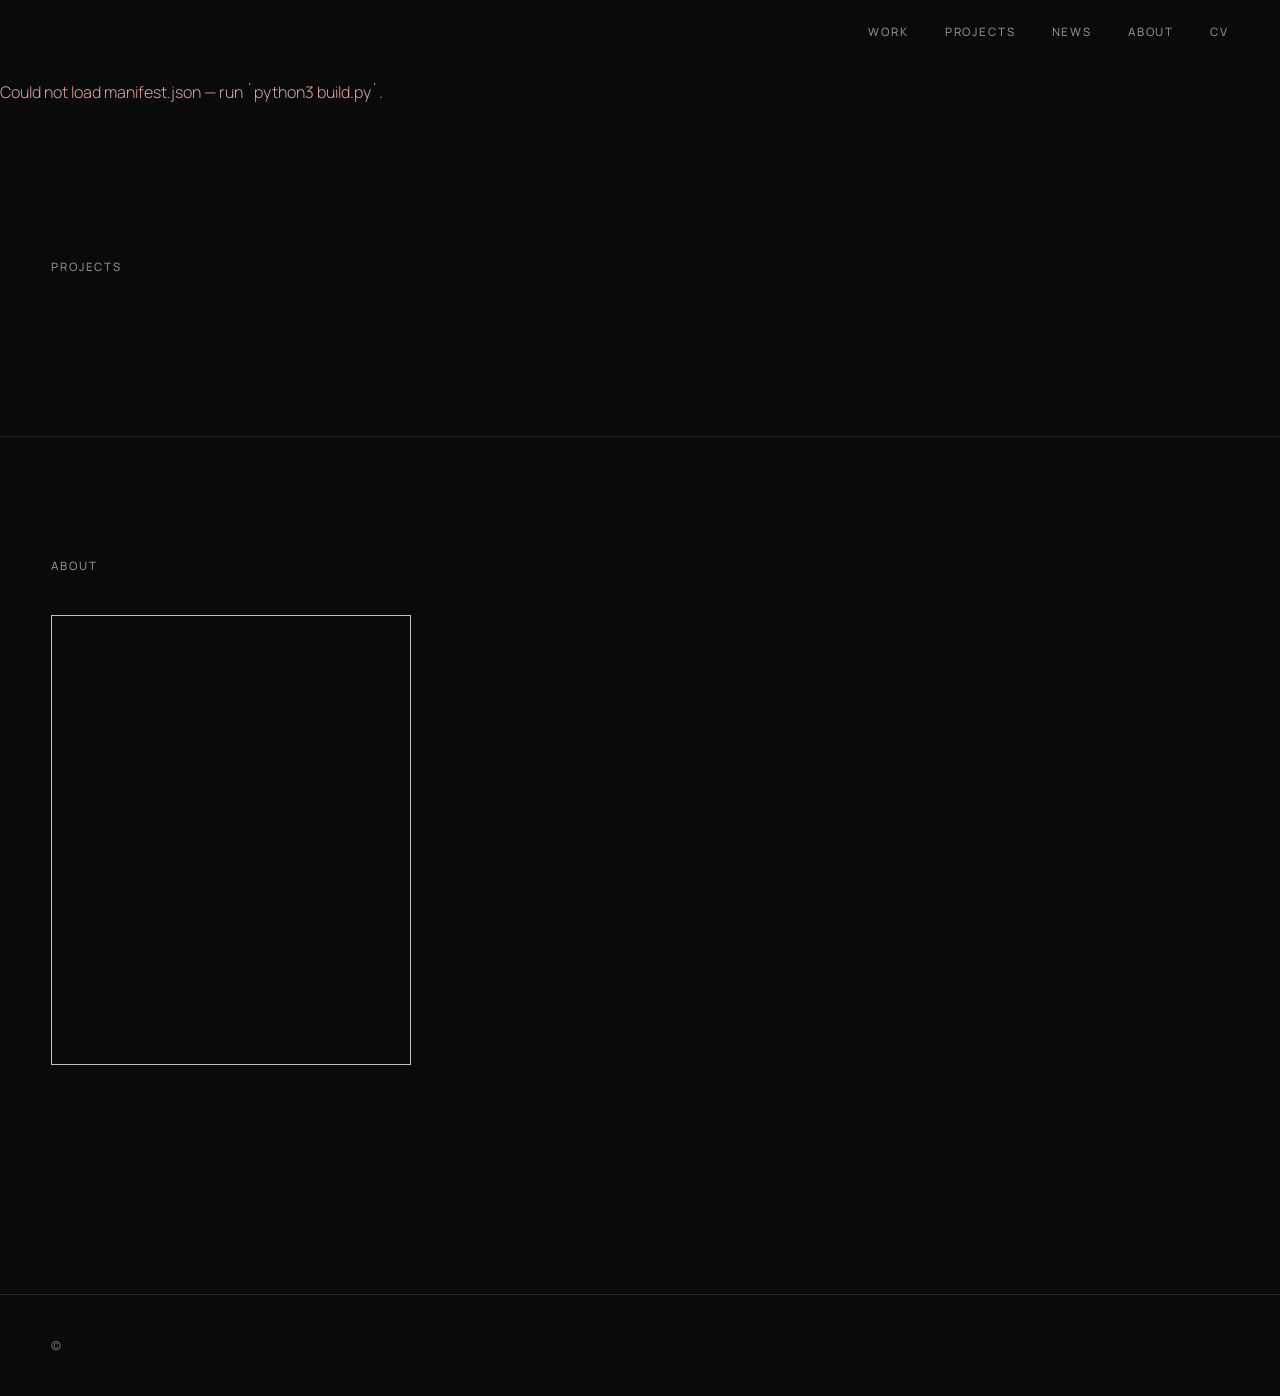
==== index.html @ cb1d9917 "first commit" ====
<!doctype html>
<html lang="en">
<head>
  <meta charset="utf-8">
  <meta name="viewport" content="width=device-width, initial-scale=1">
  <title>Portfolio</title>
  <link rel="preconnect" href="https://fonts.googleapis.com">
  <link rel="preconnect" href="https://fonts.gstatic.com" crossorigin>
  <link href="https://fonts.googleapis.com/css2?family=Manrope:wght@300;400;500;600&display=swap" rel="stylesheet">
  <link rel="stylesheet" href="assets/style.css">
</head>
<body data-page="home">
  <header class="site-header">
    <a class="brand" href="./" data-site-name></a>
    <nav>
      <a href="#work">Work</a>
      <a href="#projects">Projects</a>
      <a href="#news">News</a>
      <a href="#about">About</a>
      <a href="cv.html">CV</a>
    </nav>
  </header>

  <main>
    <section id="work" class="hero">
      <div class="carousel" id="overview"></div>
    </section>

    <section id="projects" class="section">
      <h2 class="section-title">Projects</h2>
      <div class="project-grid" id="project-grid"></div>
    </section>

    <section id="news" class="section news" hidden>
      <h2 class="section-title">News</h2>
      <ul class="news-list" id="news-list"></ul>
    </section>

    <section id="about" class="section about">
      <h2 class="section-title">About</h2>
      <div class="about-body">
        <img class="portrait" id="portrait" alt="" hidden>
        <div>
          <h3 class="about-name" data-site-name></h3>
          <p class="about-tagline" data-site-tagline></p>
          <div class="bio" id="bio"></div>
          <ul class="contact" id="contact"></ul>
        </div>
      </div>
    </section>
  </main>

  <footer class="site-footer">© <span id="year"></span> <span data-site-name></span></footer>
  <script src="assets/app.js"></script>
</body>
</html>
---- assets/style.css ----
:root {
  --bg: #0a0a0a;
  --surface: #141414;
  --line: #262626;
  --text: #ededed;
  --muted: #8a8a8a;
  --gutter: clamp(16px, 4vw, 56px);
  --header-h: 64px;
  color-scheme: dark;
}

* { box-sizing: border-box; }

html { scroll-behavior: smooth; scroll-padding-top: var(--header-h); }

body {
  margin: 0;
  background: var(--bg);
  color: var(--text);
  font-family: "Manrope", system-ui, -apple-system, sans-serif;
  font-weight: 300;
  line-height: 1.6;
  -webkit-font-smoothing: antialiased;
}
body.no-scroll { overflow: hidden; }

a { color: inherit; text-decoration: none; }
img { display: block; max-width: 100%; }
figure { margin: 0; }

/* Header */
.site-header {
  position: sticky;
  top: 0;
  z-index: 10;
  height: var(--header-h);
  display: flex;
  align-items: center;
  justify-content: space-between;
  gap: 16px;
  padding: 0 var(--gutter);
  background: rgba(10, 10, 10, 0.8);
  backdrop-filter: blur(12px);
  -webkit-backdrop-filter: blur(12px);
}
.brand { font-weight: 500; letter-spacing: 0.02em; white-space: nowrap; overflow: hidden; text-overflow: ellipsis; }
.site-header nav { display: flex; gap: clamp(16px, 3vw, 36px); }
.site-header nav a,
.section-title,
.back,
.carousel-counter,
.project-count,
.slide-project {
  font-size: 0.72rem;
  font-weight: 500;
  letter-spacing: 0.16em;
  text-transform: uppercase;
  color: var(--muted);
}
.site-header nav a { transition: color 0.2s; }
.site-header nav a:hover { color: var(--text); }

/* Sections */
.section { padding: clamp(56px, 10vw, 120px) var(--gutter); }
.section-title { margin: 0 0 40px; }

/* Carousel */
.carousel { position: relative; }
.carousel-track {
  display: flex;
  overflow-x: auto;
  scroll-snap-type: x mandatory;
  scrollbar-width: none;
  overscroll-behavior-x: contain;
}
.carousel-track::-webkit-scrollbar { display: none; }
.slide {
  flex: 0 0 100%;
  scroll-snap-align: center;
  scroll-snap-stop: always;
  display: flex;
  flex-direction: column;
  align-items: center;
  justify-content: center;
  padding: 0 var(--gutter);
}
.slide img { object-fit: contain; width: auto; height: auto; }
.slide figcaption {
  display: flex;
  flex-wrap: wrap;
  justify-content: center;
  gap: 6px 20px;
  min-height: 3em;
  padding-top: 16px;
  text-align: center;
  font-size: 0.9rem;
  color: var(--muted);
  white-space: pre-line;
  max-width: 60ch;
}
.slide-project { transition: color 0.2s; }
.slide-project:hover { color: var(--text); }

.carousel-btn {
  position: absolute;
  top: 45%;
  transform: translateY(-50%);
  width: 48px;
  height: 48px;
  border: 0;
  border-radius: 50%;
  background: transparent;
  color: var(--text);
  font: 300 2rem/1 "Manrope", sans-serif;
  cursor: pointer;
  opacity: 0.6;
  transition: opacity 0.2s, background 0.2s;
}
.carousel-btn:hover { opacity: 1; background: rgba(255, 255, 255, 0.06); }
.carousel-btn:disabled { opacity: 0; pointer-events: none; }
.carousel-btn.prev { left: 4px; }
.carousel-btn.next { right: 4px; }
.carousel-counter { position: absolute; right: var(--gutter); bottom: 0; }

.hero { padding-top: 16px; }
.hero .slide { height: calc(100svh - var(--header-h) - 24px); }
.hero .slide img { max-height: calc(100svh - var(--header-h) - 120px); }

/* Project grid */
.project-grid {
  display: grid;
  grid-template-columns: repeat(auto-fill, minmax(min(100%, 300px), 1fr));
  gap: 40px 24px;
}
.project-card img {
  width: 100%;
  aspect-ratio: 4 / 5;
  object-fit: cover;
  background: var(--surface);
  filter: grayscale(0.25) brightness(0.85);
  transition: filter 0.4s;
}
.project-card:hover img { filter: none; }
.project-meta { display: flex; justify-content: space-between; align-items: baseline; gap: 12px; padding-top: 14px; }
.project-name { font-weight: 400; font-size: 1.05rem; }

/* News */
.news { border-top: 1px solid var(--line); }
.news[hidden] { display: none; }
.news-list { list-style: none; margin: 0; padding: 0; max-width: 1100px; }
.news-item {
  display: grid;
  grid-template-columns: 14ch 1fr auto;
  gap: 4px 32px;
  align-items: baseline;
  padding: 20px 0;
  border-bottom: 1px solid var(--line);
  transition: padding-left 0.3s;
}
.news-list li:first-child .news-item { border-top: 1px solid var(--line); }
.news-item:hover { padding-left: 8px; }
.news-date, .news-source { color: var(--muted); font-size: 0.9rem; }
.news-title { font-size: 1.1rem; font-weight: 400; }
.news-summary { grid-column: 2 / 3; max-width: 62ch; margin-top: 6px; color: var(--muted); font-size: 0.95rem; }
.news-title::after { content: " ↗"; color: var(--muted); transition: color 0.2s; }
.news-item:hover .news-title::after { color: var(--text); }
@media (max-width: 720px) {
  .news-item { grid-template-columns: 1fr; }
  .news-summary { grid-column: auto; }
  .news-item:hover { padding-left: 0; }
}
@media (max-width: 480px) {
  .brand { flex-shrink: 0; }
  .site-header nav { gap: 12px; }
  .site-header nav a { font-size: 0.64rem; letter-spacing: 0.08em; }
}

/* About */
.about { border-top: 1px solid var(--line); }
.about-body {
  display: grid;
  grid-template-columns: minmax(0, 360px) minmax(0, 1fr);
  gap: clamp(32px, 6vw, 88px);
  align-items: start;
}
.portrait { width: 100%; aspect-ratio: 4 / 5; object-fit: cover; }
.portrait[hidden] + div { grid-column: 1 / -1; }
.about-name { margin: 0; font-size: clamp(1.8rem, 4vw, 2.8rem); font-weight: 300; letter-spacing: -0.01em; line-height: 1.15; }
.about-tagline { margin: 8px 0 32px; color: var(--muted); }
.bio { max-width: 62ch; font-size: 1.05rem; }
.bio p { margin: 0 0 1.1em; }
.contact { list-style: none; margin: 32px 0 0; padding: 0; display: flex; flex-wrap: wrap; gap: 8px 28px; }
.contact a { border-bottom: 1px solid var(--line); transition: border-color 0.2s; }
.contact a:hover { border-color: var(--text); }

@media (max-width: 720px) {
  .about-body { grid-template-columns: 1fr; }
  .portrait { max-width: 360px; }
  .carousel-btn { display: none; } /* swipe on touch */
  .hero .slide { height: auto; }
  .hero .slide img { max-height: 70svh; }
}

/* Project page */
.back { display: inline-block; margin-bottom: 32px; transition: color 0.2s; }
.back:hover { color: var(--text); }
.project-title { margin: 0 0 20px; font-size: clamp(2rem, 6vw, 4rem); font-weight: 300; letter-spacing: -0.02em; line-height: 1.1; }
.project-description { max-width: 62ch; color: var(--muted); margin-bottom: 56px; }
.project-description p { margin: 0 0 1em; }

.gallery { columns: 3 300px; column-gap: 24px; }
.gallery-item { break-inside: avoid; margin-bottom: 32px; }
.gallery-item img { width: 100%; cursor: zoom-in; background: var(--surface); }
.gallery-item figcaption { padding-top: 10px; font-size: 0.85rem; color: var(--muted); white-space: pre-line; }

/* CV */
.site-header nav a[aria-current="page"] { color: var(--text); }
.cv-subtitle { margin: 0 0 64px; color: var(--muted); }
.cv { max-width: 860px; }
.cv-section { padding: 32px 0; border-top: 1px solid var(--line); }
.cv-section .section-title { margin-bottom: 20px; }
.cv-list { display: grid; grid-template-columns: 7ch 1fr; gap: 10px 32px; margin: 0; }
.cv-list dt { color: var(--muted); font-variant-numeric: tabular-nums; }
.cv-list dd { margin: 0; }

/* Lightbox */
.lightbox {
  position: fixed;
  inset: 0;
  z-index: 20;
  background: rgba(5, 5, 5, 0.97);
  display: flex;
  align-items: center;
}
.lightbox[hidden] { display: none; }
.lightbox .carousel { width: 100%; }
.lightbox .slide img { max-height: calc(100svh - 140px); }
.lightbox-close {
  position: absolute;
  top: 12px;
  right: 12px;
  z-index: 1;
  width: 48px;
  height: 48px;
  border: 0;
  background: none;
  color: var(--text);
  font: 300 2rem/1 "Manrope", sans-serif;
  cursor: pointer;
  opacity: 0.7;
}
.lightbox-close:hover { opacity: 1; }

/* Footer */
.site-footer { padding: 40px var(--gutter); border-top: 1px solid var(--line); font-size: 0.8rem; color: var(--muted); }

.error { color: #e0a0a0; }
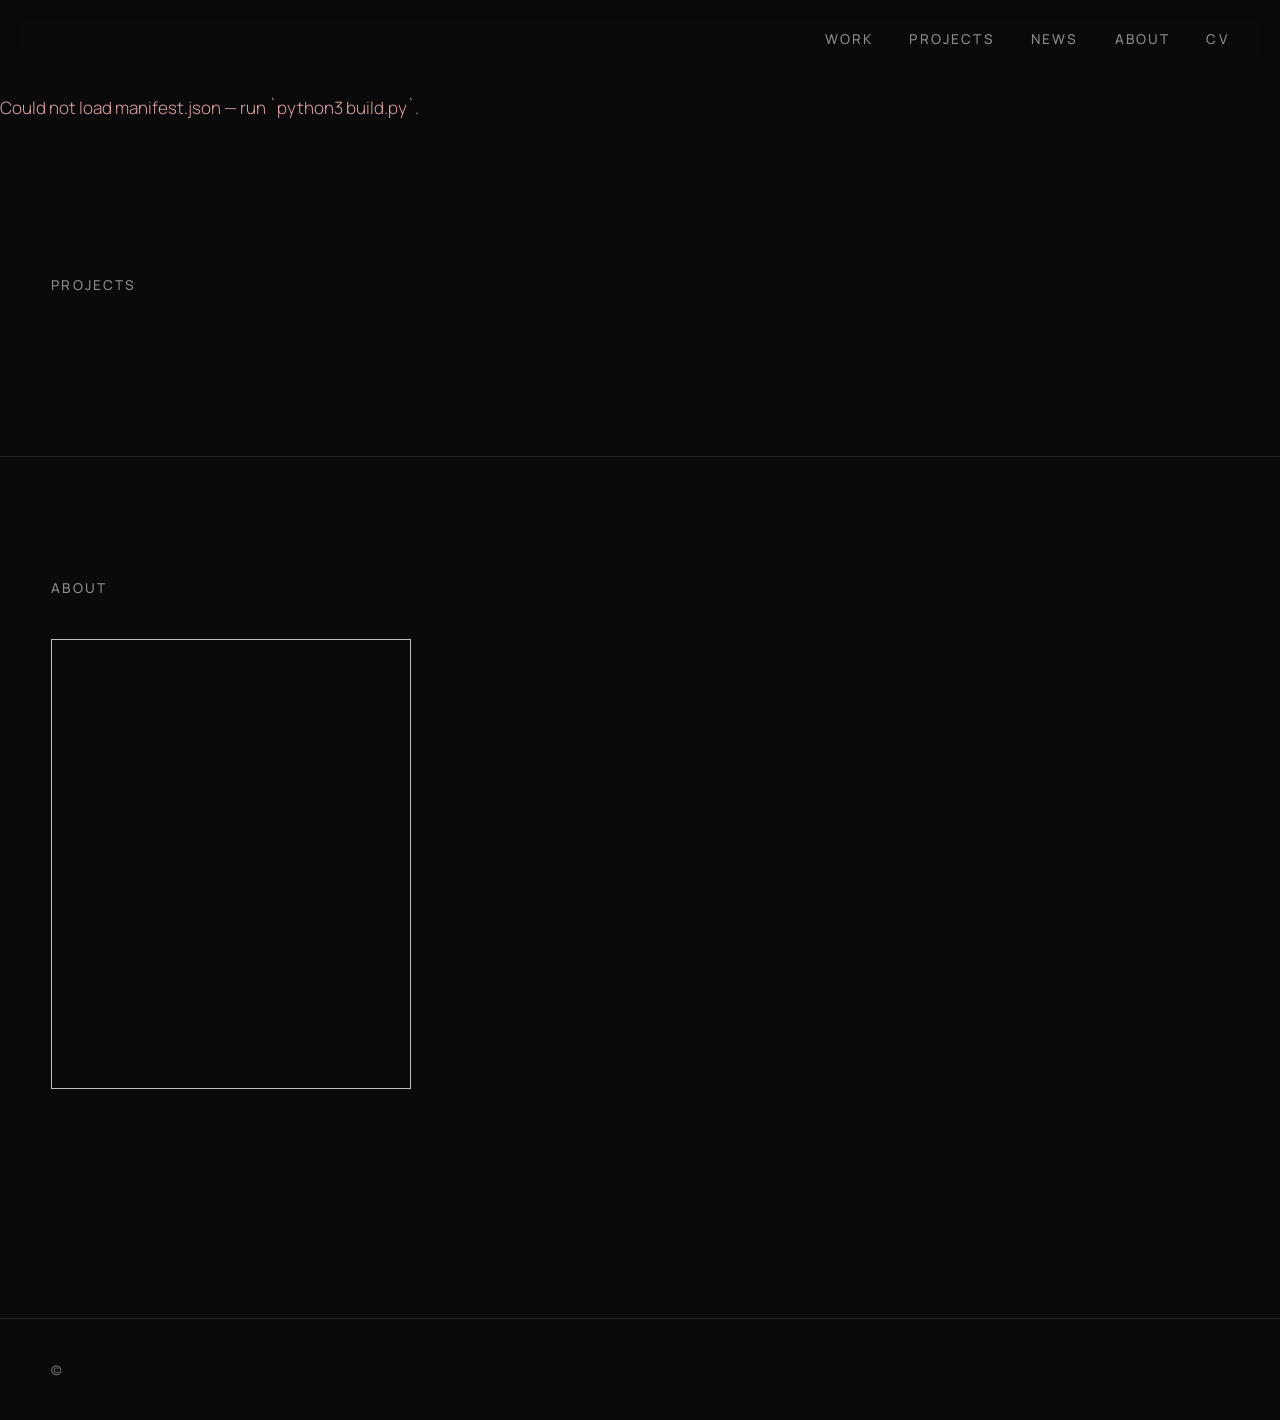
==== commit 2e1d403c: "style update" ====
--- a/index.html
+++ b/index.html
@@ -11,7 +11,10 @@
 </head>
 <body data-page="home">
   <header class="site-header">
-    <a class="brand" href="./" data-site-name></a>
+    <a class="brand" href="./">
+      <span class="brand-name" data-site-name></span>
+      <span class="brand-sub" data-site-realname></span>
+    </a>
     <nav>
       <a href="#work">Work</a>
       <a href="#projects">Projects</a>
--- a/assets/style.css
+++ b/assets/style.css
@@ -5,13 +5,15 @@
   --text: #ededed;
   --muted: #8a8a8a;
   --gutter: clamp(16px, 4vw, 56px);
-  --header-h: 64px;
+  --header-h: clamp(76px, 6vw, 128px);
   color-scheme: dark;
 }
 
 * { box-sizing: border-box; }
 
-html { scroll-behavior: smooth; scroll-padding-top: var(--header-h); }
+/* Base text size grows with screen width: 16px on phones/laptops, up to 20px on large monitors.
+   All rem-based sizes scale with it. */
+html { font-size: clamp(16px, calc(10px + 0.55vw), 20px); scroll-behavior: smooth; scroll-padding-top: var(--header-h); }
 
 body {
   margin: 0;
@@ -43,7 +45,9 @@
   backdrop-filter: blur(12px);
   -webkit-backdrop-filter: blur(12px);
 }
-.brand { font-weight: 500; letter-spacing: 0.02em; white-space: nowrap; overflow: hidden; text-overflow: ellipsis; }
+.brand { display: flex; flex-direction: column; white-space: nowrap; }
+.brand-name { font-size: clamp(1.6rem, 2.4vw, 2.6rem); font-weight: 400; letter-spacing: -0.01em; line-height: 1.05; }
+.brand-sub { margin-top: 4px; font-size: 0.95rem; color: var(--muted); line-height: 1.3; }
 .site-header nav { display: flex; gap: clamp(16px, 3vw, 36px); }
 .site-header nav a,
 .section-title,
@@ -51,7 +55,7 @@
 .carousel-counter,
 .project-count,
 .slide-project {
-  font-size: 0.72rem;
+  font-size: 0.8rem;
   font-weight: 500;
   letter-spacing: 0.16em;
   text-transform: uppercase;
@@ -147,30 +151,35 @@
 /* News */
 .news { border-top: 1px solid var(--line); }
 .news[hidden] { display: none; }
-.news-list { list-style: none; margin: 0; padding: 0; max-width: 1100px; }
-.news-item {
+.news-list {
+  list-style: none;
+  margin: 0;
+  padding: 0;
   display: grid;
-  grid-template-columns: 14ch 1fr auto;
-  gap: 4px 32px;
-  align-items: baseline;
-  padding: 20px 0;
-  border-bottom: 1px solid var(--line);
-  transition: padding-left 0.3s;
-}
-.news-list li:first-child .news-item { border-top: 1px solid var(--line); }
-.news-item:hover { padding-left: 8px; }
-.news-date, .news-source { color: var(--muted); font-size: 0.9rem; }
-.news-title { font-size: 1.1rem; font-weight: 400; }
-.news-summary { grid-column: 2 / 3; max-width: 62ch; margin-top: 6px; color: var(--muted); font-size: 0.95rem; }
+  grid-template-columns: repeat(auto-fill, minmax(min(100%, 300px), 1fr));
+  gap: 48px 24px;
+}
+.news-card { display: block; }
+.news-card img {
+  width: 100%;
+  aspect-ratio: 4 / 3;
+  object-fit: cover;
+  background: var(--surface);
+  margin-bottom: 16px;
+  filter: grayscale(0.25) brightness(0.85);
+  transition: filter 0.4s;
+}
+.news-card:hover img { filter: none; }
+.news-meta { color: var(--muted); font-size: 0.85rem; }
+.news-title { margin-top: 4px; font-size: 1.1rem; font-weight: 400; line-height: 1.4; }
 .news-title::after { content: " ↗"; color: var(--muted); transition: color 0.2s; }
-.news-item:hover .news-title::after { color: var(--text); }
-@media (max-width: 720px) {
-  .news-item { grid-template-columns: 1fr; }
-  .news-summary { grid-column: auto; }
-  .news-item:hover { padding-left: 0; }
-}
+.news-title.no-link::after { content: none; }
+.news-card:hover .news-title::after { color: var(--text); }
+.news-text { margin: 10px 0 0; color: var(--muted); font-size: 0.9rem; white-space: pre-line; }
 @media (max-width: 480px) {
   .brand { flex-shrink: 0; }
+  .brand-name { font-size: 1.35rem; }
+  .brand-sub { font-size: 0.75rem; margin-top: 2px; }
   .site-header nav { gap: 12px; }
   .site-header nav a { font-size: 0.64rem; letter-spacing: 0.08em; }
 }
@@ -183,7 +192,9 @@
   gap: clamp(32px, 6vw, 88px);
   align-items: start;
 }
-.portrait { width: 100%; aspect-ratio: 4 / 5; object-fit: cover; }
+/* object-position sets which part of the photo stays visible when cropped to 4:5:
+   "50% 100%" keeps the bottom (crops the top). Use "50% 0%" to keep the top. */
+.portrait { width: 100%; aspect-ratio: 4 / 5; object-fit: cover; object-position: 50% 100%; }
 .portrait[hidden] + div { grid-column: 1 / -1; }
 .about-name { margin: 0; font-size: clamp(1.8rem, 4vw, 2.8rem); font-weight: 300; letter-spacing: -0.01em; line-height: 1.15; }
 .about-tagline { margin: 8px 0 32px; color: var(--muted); }
@@ -219,8 +230,8 @@
 .cv { max-width: 860px; }
 .cv-section { padding: 32px 0; border-top: 1px solid var(--line); }
 .cv-section .section-title { margin-bottom: 20px; }
-.cv-list { display: grid; grid-template-columns: 7ch 1fr; gap: 10px 32px; margin: 0; }
-.cv-list dt { color: var(--muted); font-variant-numeric: tabular-nums; }
+.cv-list { display: grid; grid-template-columns: 8ch 1fr; gap: 10px 32px; margin: 0; }
+.cv-list dt { color: var(--muted); font-variant-numeric: tabular-nums; white-space: nowrap; }
 .cv-list dd { margin: 0; }
 
 /* Lightbox */
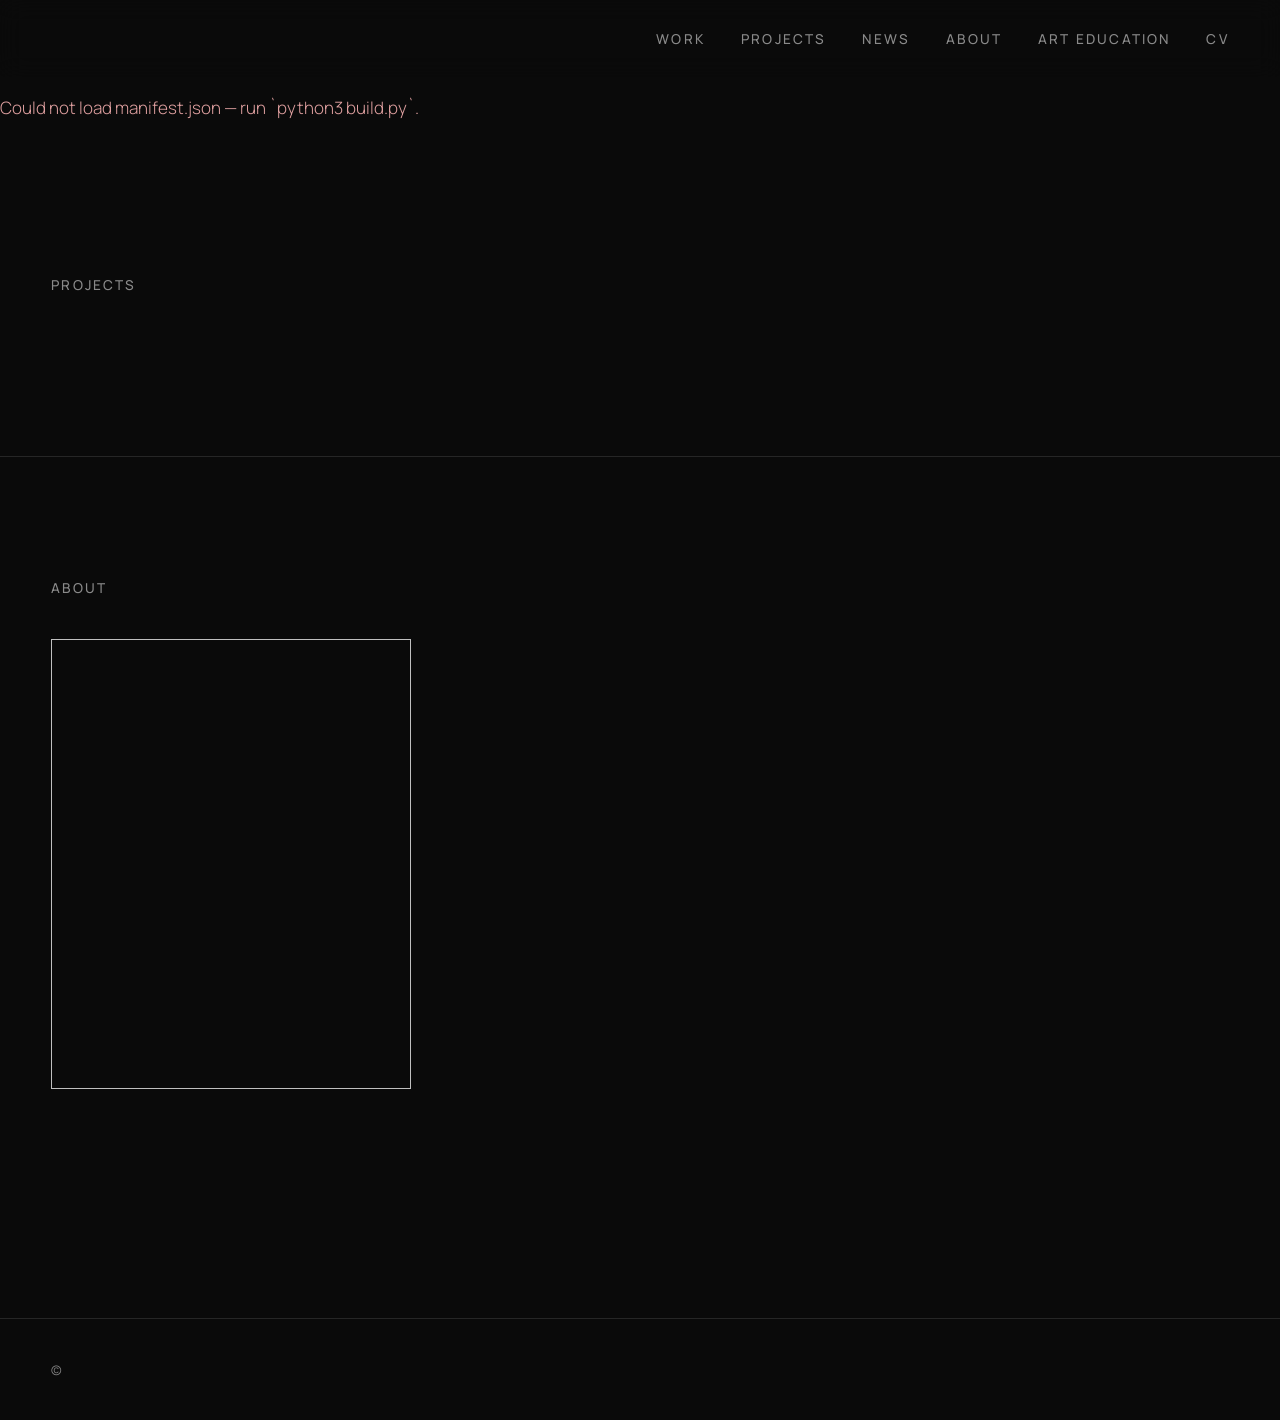
==== commit b20e212c: "update details" ====
--- a/index.html
+++ b/index.html
@@ -20,6 +20,7 @@
       <a href="#projects">Projects</a>
       <a href="#news">News</a>
       <a href="#about">About</a>
+      <a href="art-education.html">Art Education</a>
       <a href="cv.html">CV</a>
     </nav>
   </header>
--- a/assets/style.css
+++ b/assets/style.css
@@ -233,6 +233,20 @@
 .cv-list { display: grid; grid-template-columns: 8ch 1fr; gap: 10px 32px; margin: 0; }
 .cv-list dt { color: var(--muted); font-variant-numeric: tabular-nums; white-space: nowrap; }
 .cv-list dd { margin: 0; }
+
+/* Art Education */
+.edu { max-width: 860px; margin-top: 48px; }
+.edu-item { display: grid; grid-template-columns: 10ch 1fr; gap: 8px 32px; padding: 28px 0; border-top: 1px solid var(--line); }
+.edu-year { color: var(--muted); font-variant-numeric: tabular-nums; white-space: nowrap; }
+.edu-title { margin: 0; font-size: 1.1rem; font-weight: 400; line-height: 1.4; }
+.edu-item p { margin: 10px 0 0; color: var(--muted); max-width: 68ch; }
+@media (max-width: 600px) {
+  .edu-item { grid-template-columns: 1fr; }
+  /* Phones: menu on its own row under the name so all items fit */
+  :root { --header-h: 104px; }
+  .site-header { flex-direction: column; align-items: flex-start; justify-content: center; gap: 10px; }
+  .site-header nav { flex-wrap: wrap; gap: 6px 14px; }
+}
 
 /* Lightbox */
 .lightbox {
